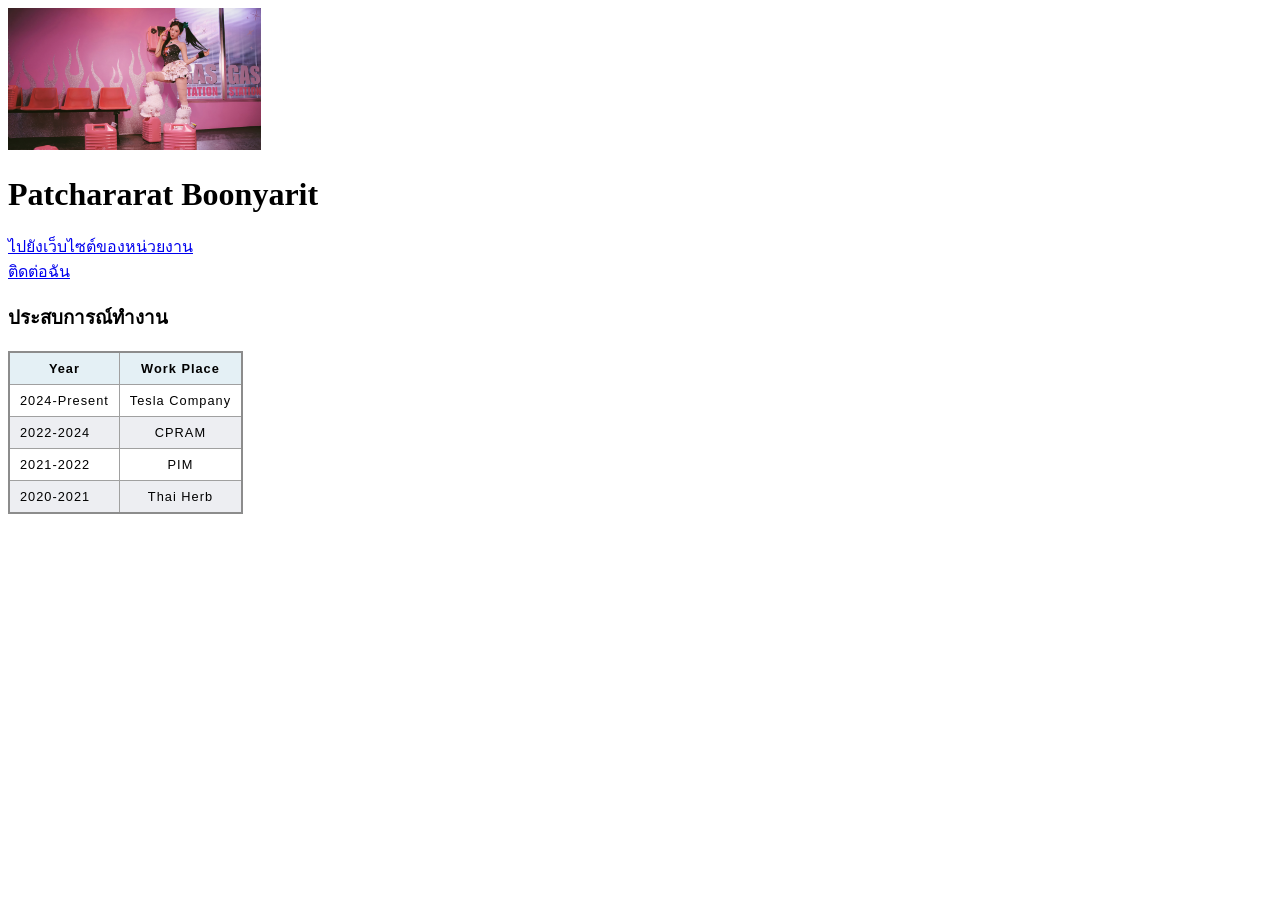
==== index.html @ dffa1221 "สร้าง Personal Page แรกของการเรียนรู้ ทำไฟล์ index.html และอื่นๆ" ====
<!DOCTYPE html>
<html lang="en">

<head>
    <meta charset="UTF-8">
    <meta name="viewport" content="width=device-width, initial-scale=1.0">
    <title>Mint</title>
    <link rel="stylesheet" href="styles.css">
</head>

<body>
    <img src="ningning.jpg" style width="20%" height="auto" alt="This is Ningning from Aespa">
    <h1>Patchararat Boonyarit</h1>
    <a href="https://www.pim.ac.th/">ไปยังเว็บไซต์ของหน่วยงาน</a><br>
    <a href="contact.html">ติดต่อฉัน</a>

    <h3>ประสบการณ์ทำงาน</h3>
    <!-- <ul>
        <li>2024-Present Tesla Company</li>
        <li>2022-2024 CPRAM</li>
        <li>2021-2022 PIM</li>
        <li>2020-2021 Thai Herb</li>
    </ul> -->


    <table border="3">
        <thead>
            <tr>
                <th>
                    Year
                </th>
                <th>
                    Work Place
                </th>
            </tr>
        </thead>
        <tr>
            <td>2024-Present</td>
            <td>Tesla Company</td>
        </tr>
        <tr>
            <td>2022-2024</td>
            <td>CPRAM</td>
        </tr>
        <tr>
            <td>2021-2022</td>
            <td>PIM</td>
        </tr>
        <tr>
            <td>2020-2021</td>
            <td>Thai Herb</td>
        </tr>
    </table>

</body>

</html>
---- styles.css ----
table {
    border-collapse: collapse;
    border: 2px solid rgb(140 140 140);
    font-family: sans-serif;
    font-size: 0.8rem;
    letter-spacing: 1px;
  }
  
  caption {
    caption-side: bottom;
    padding: 10px;
    font-weight: bold;
  }
  
  thead,
  tfoot {
    background-color: rgb(228 240 245);
  }
  
  th,
  td {
    border: 1px solid rgb(160 160 160);
    padding: 8px 10px;
  }
  
  td:last-of-type {
    text-align: center;
  }
  
  tbody > tr:nth-of-type(even) {
    background-color: rgb(237 238 242);
  }
  
  tfoot th {
    text-align: right;
  }
  
  tfoot td {
    font-weight: bold;
  }
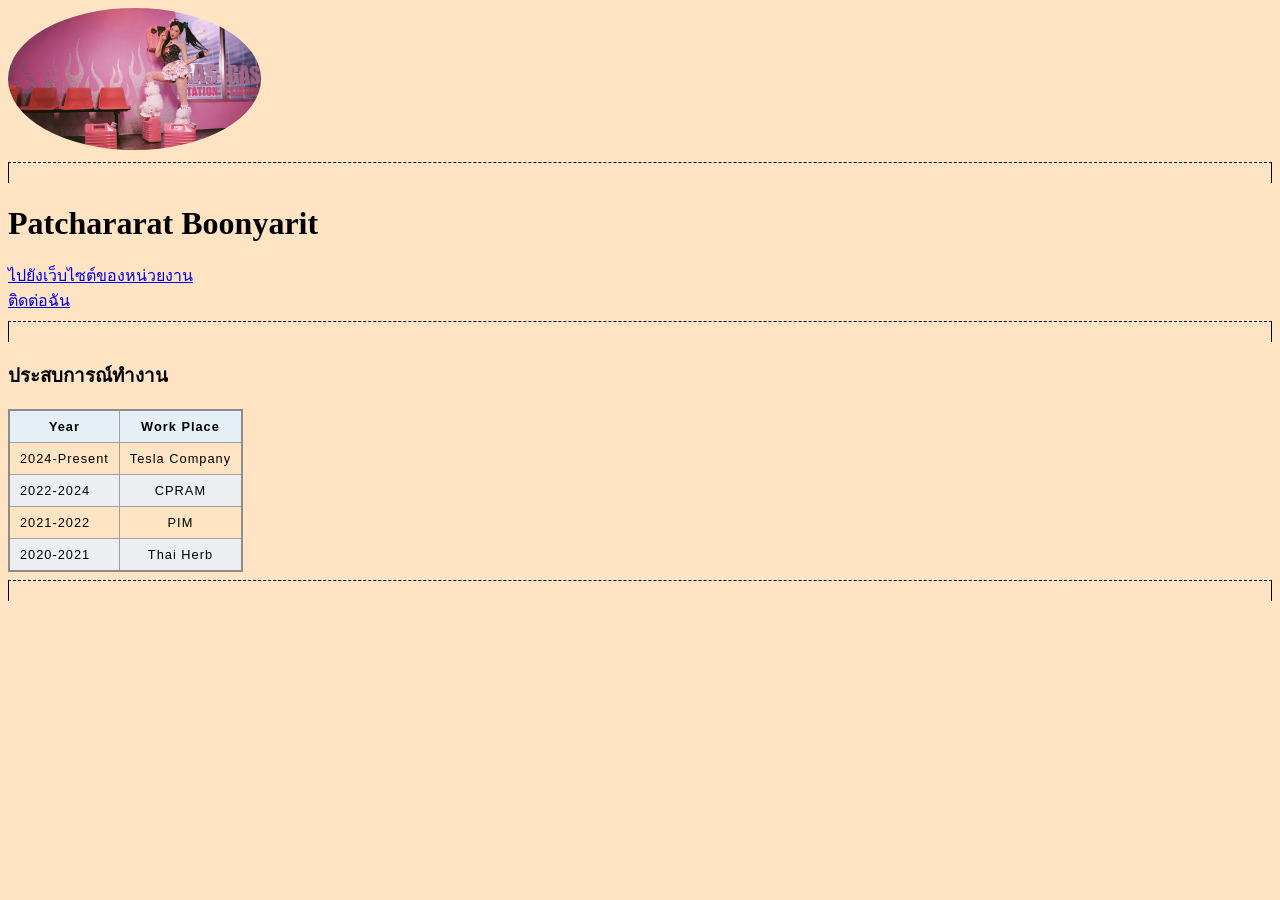
==== commit 925f2a0f: "ตกแต่งสีให้สวยงามโดย ​CSS" ====
--- a/index.html
+++ b/index.html
@@ -6,14 +6,25 @@
     <meta name="viewport" content="width=device-width, initial-scale=1.0">
     <title>Mint</title>
     <link rel="stylesheet" href="styles.css">
+    <style>
+        body {
+            background-color: bisque;
+        }
+
+        hr {
+            border-style: dashed double none;
+            height: 20px;
+        }
+    </style>
 </head>
 
-<body>
+<body >
     <img src="ningning.jpg" style width="20%" height="auto" alt="This is Ningning from Aespa">
+    <hr>
     <h1>Patchararat Boonyarit</h1>
     <a href="https://www.pim.ac.th/">ไปยังเว็บไซต์ของหน่วยงาน</a><br>
     <a href="contact.html">ติดต่อฉัน</a>
-
+    <hr>
     <h3>ประสบการณ์ทำงาน</h3>
     <!-- <ul>
         <li>2024-Present Tesla Company</li>
@@ -51,6 +62,7 @@
             <td>Thai Herb</td>
         </tr>
     </table>
+    <hr>
 
 </body>
 
--- a/styles.css
+++ b/styles.css
@@ -1,3 +1,6 @@
+img {
+    border-radius: 90%;
+}
 table {
     border-collapse: collapse;
     border: 2px solid rgb(140 140 140);
@@ -38,4 +41,8 @@
   tfoot td {
     font-weight: bold;
   }
-  +/*   
+  hr{
+    border-style: dashed double none ;
+     height: 20px;
+  } */
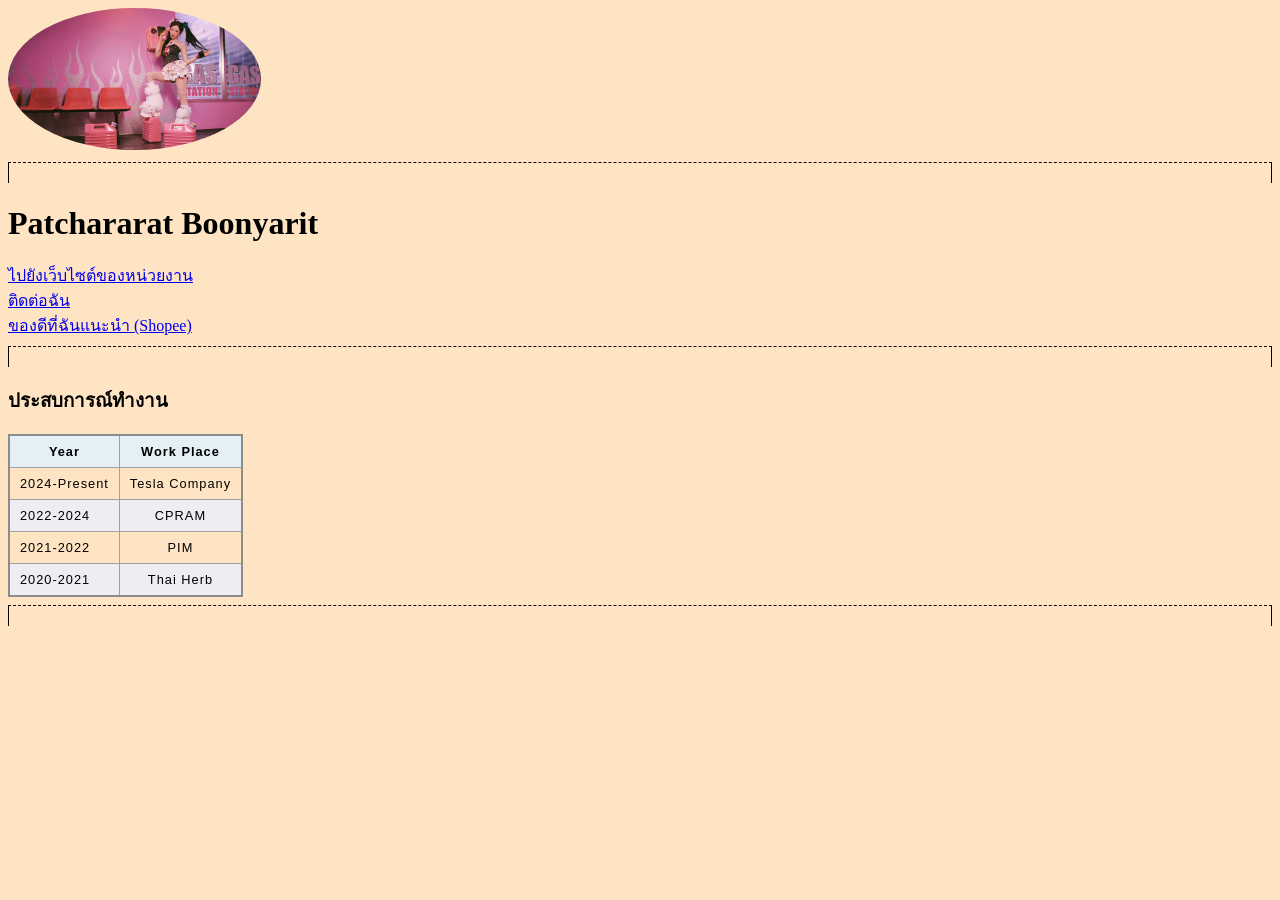
==== commit 1f069e8d: "เพิ่มหน้า Link-in-bio, เครื่องมือสร้างคลิป Shopee Video และตารางติดตามยอด - links.html: หน้ารวมลิงก์" ====
--- a/index.html
+++ b/index.html
@@ -23,7 +23,8 @@
     <hr>
     <h1>Patchararat Boonyarit</h1>
     <a href="https://www.pim.ac.th/">ไปยังเว็บไซต์ของหน่วยงาน</a><br>
-    <a href="contact.html">ติดต่อฉัน</a>
+    <a href="contact.html">ติดต่อฉัน</a><br>
+    <a href="links.html">ของดีที่ฉันแนะนำ (Shopee)</a>
     <hr>
     <h3>ประสบการณ์ทำงาน</h3>
     <!-- <ul>
--- a/styles.css
+++ b/styles.css
@@ -45,4 +45,143 @@
   hr{
     border-style: dashed double none ;
      height: 20px;
-  } */+  } */
+/* หน้า links.html (Link-in-bio) */
+.links-page {
+  margin: 0;
+  background: #fff5ec;
+  color: #222;
+  font-family: "Sarabun", "Tahoma", sans-serif;
+}
+
+.links {
+  max-width: 560px;
+  margin: 0 auto;
+  padding: 32px 16px 48px;
+}
+
+.links-header {
+  text-align: center;
+}
+
+.links-header h1 {
+  margin: 12px 0 4px;
+  font-size: 1.5rem;
+}
+
+.links-header p {
+  margin: 0;
+  color: #666;
+}
+
+.links-avatar {
+  width: 96px;
+  height: 96px;
+  object-fit: cover;
+  border-radius: 50%;
+  border: 3px solid #ee4d2d;
+}
+
+.links-tabs {
+  display: flex;
+  gap: 8px;
+  justify-content: center;
+  margin: 24px 0 0;
+}
+
+.links-tabs[hidden] {
+  display: none;
+}
+
+.links-tabs button {
+  border: 1px solid #ee4d2d;
+  background: #fff;
+  color: #ee4d2d;
+  border-radius: 999px;
+  padding: 8px 20px;
+  font: inherit;
+  cursor: pointer;
+}
+
+.links-tabs button.active {
+  background: #ee4d2d;
+  color: #fff;
+}
+
+.links-grid {
+  display: grid;
+  grid-template-columns: repeat(2, minmax(0, 1fr));
+  gap: 12px;
+  margin-top: 24px;
+}
+
+.product-card {
+  display: flex;
+  flex-direction: column;
+  background: #fff;
+  border-radius: 12px;
+  padding: 10px;
+  text-decoration: none;
+  color: inherit;
+  box-shadow: 0 1px 4px rgb(0 0 0 / 8%);
+}
+
+.product-card .product-image {
+  width: 100%;
+  aspect-ratio: 1;
+  object-fit: cover;
+  border-radius: 8px;
+}
+
+.product-image.placeholder {
+  display: flex;
+  align-items: center;
+  justify-content: center;
+  background: #fde3d3;
+  color: #b8401f;
+  font-weight: bold;
+}
+
+.product-category {
+  margin-top: 8px;
+  font-size: 0.75rem;
+  color: #888;
+}
+
+.product-card h2 {
+  margin: 2px 0 4px;
+  font-size: 0.95rem;
+  line-height: 1.35;
+  flex-grow: 1;
+}
+
+.product-price {
+  margin: 0 0 8px;
+  font-weight: bold;
+  color: #ee4d2d;
+}
+
+.product-button {
+  display: block;
+  text-align: center;
+  padding: 8px;
+  border-radius: 8px;
+  color: #fff;
+  font-size: 0.9rem;
+  background: #ee4d2d;
+}
+
+.product-button.tiktok {
+  background: #111;
+}
+
+.links-note {
+  margin-top: 24px;
+  font-size: 0.8rem;
+  color: #777;
+  text-align: center;
+}
+
+.links-note a {
+  color: #ee4d2d;
+}
